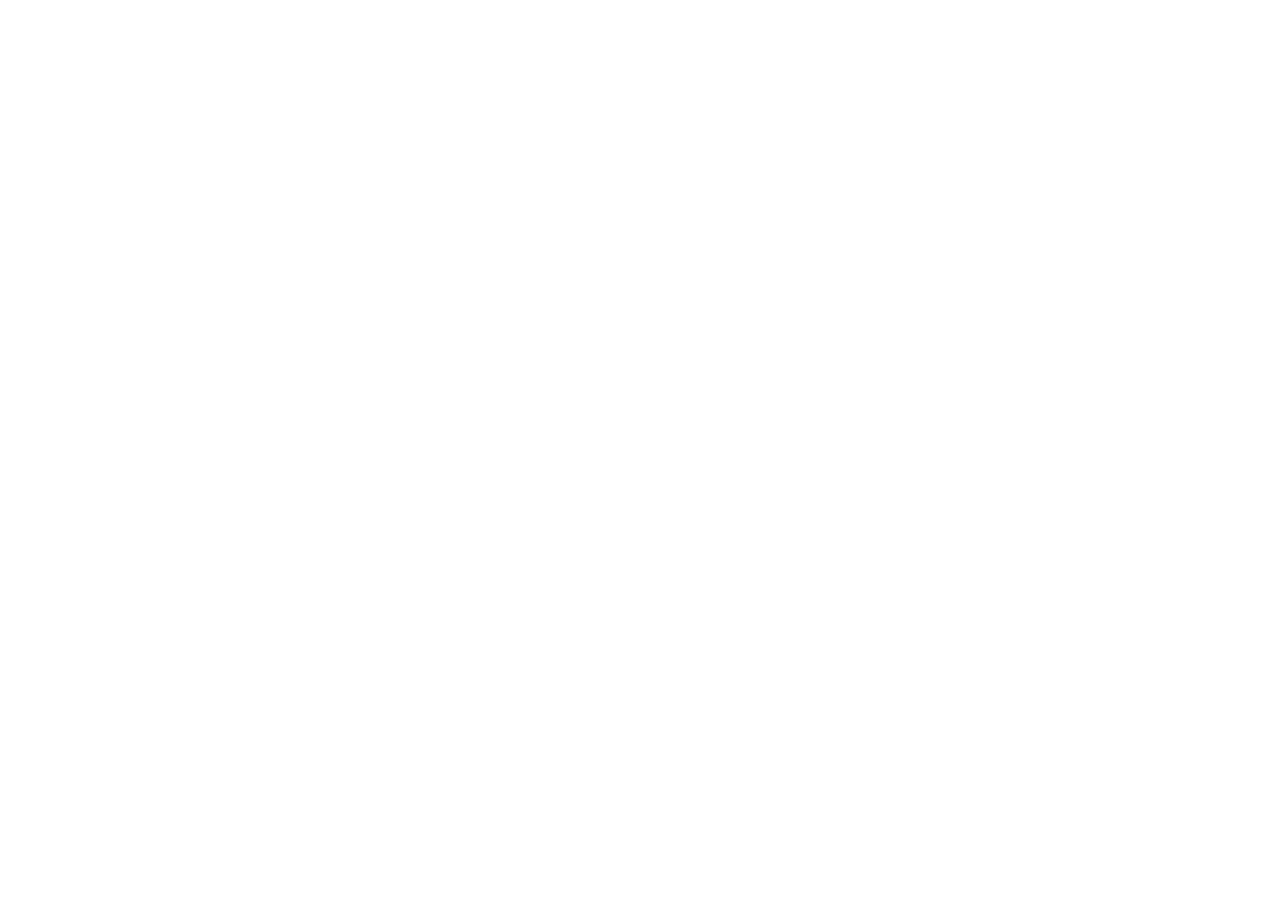
==== index.html @ 0e0993ca "primer commit" ====
<!DOCTYPE html>
<html lang="en">
<head>
    <meta charset="UTF-8">
    <meta name="viewport" content="width=device-width, initial-scale=1.0">
    <title>Home</title>
</head>
<body>
    
</body>
</html>
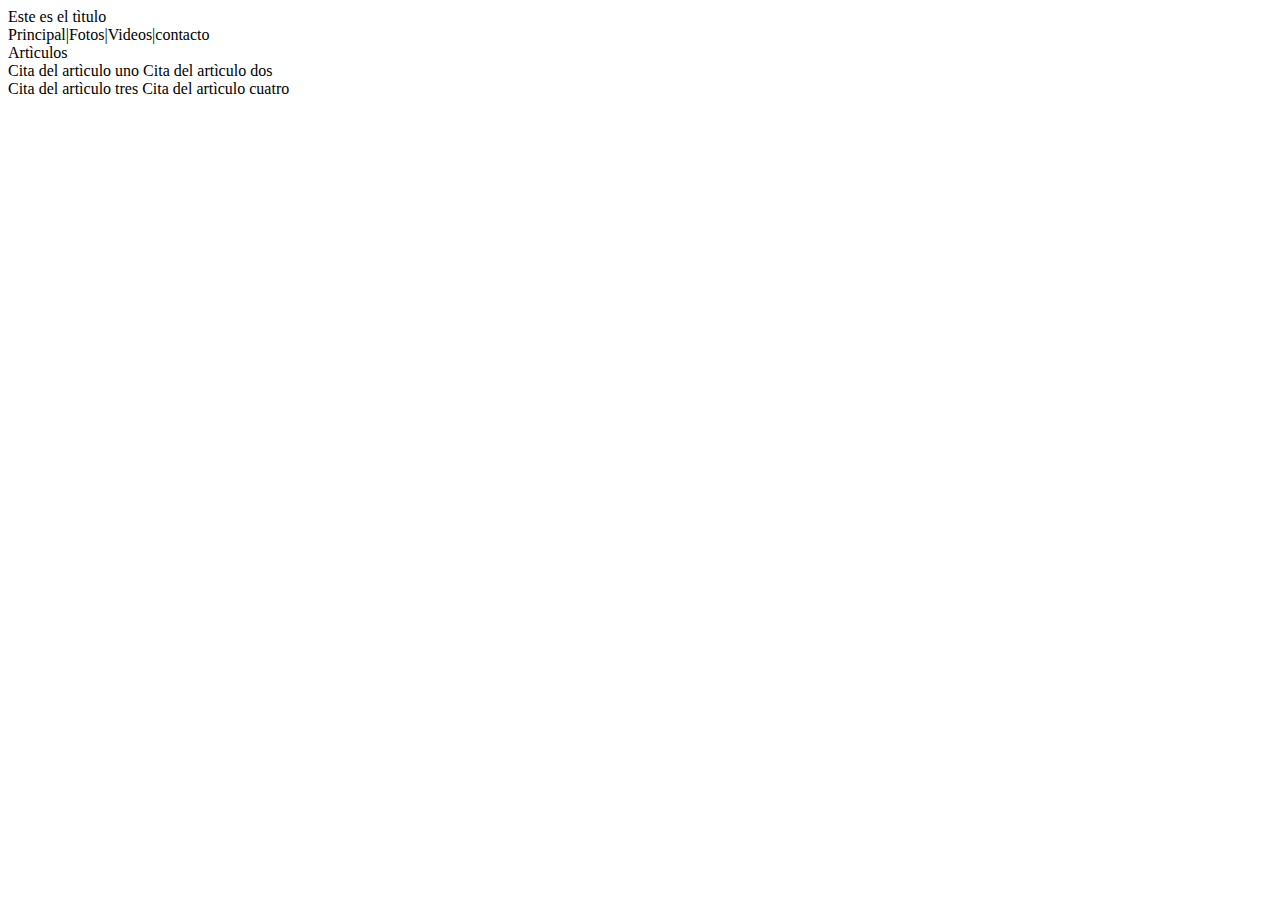
==== commit 0c05ddfc: "segundo commit" ====
--- a/index.html
+++ b/index.html
@@ -1,11 +1,43 @@
 <!DOCTYPE html>
 <html lang="en">
+
 <head>
     <meta charset="UTF-8">
     <meta name="viewport" content="width=device-width, initial-scale=1.0">
     <title>Home</title>
+    <link rel="icon" href="imagenes/favicon.png" type="image/png" sizes="16x16">
+    <link rel="stylesheet" href="css/miestilos.css">
 </head>
+
 <body>
-    
+    <div>
+        <header>
+            Este es el tìtulo
+        </header>
+    </div>
+    <main>
+
+        <div>
+            <nav>
+                Principal|Fotos|Videos|contacto
+            </nav>
+        </div>
+        <!-- el atributo id es para identicar la etiqueta de manera unica-->
+        <div>
+            <div id="noticias">
+                Artìculos
+            </div>
+        </div>
+        <!-- el atributo class es un identificador de grupo-->
+        <div class="noticiaslocales">
+            Cita del artìculo uno
+            Cita del artìculo dos
+        </div>
+        <div>
+            Cita del artìculo tres
+            Cita del artìculo cuatro
+        </div>
+    </main>
 </body>
+
 </html>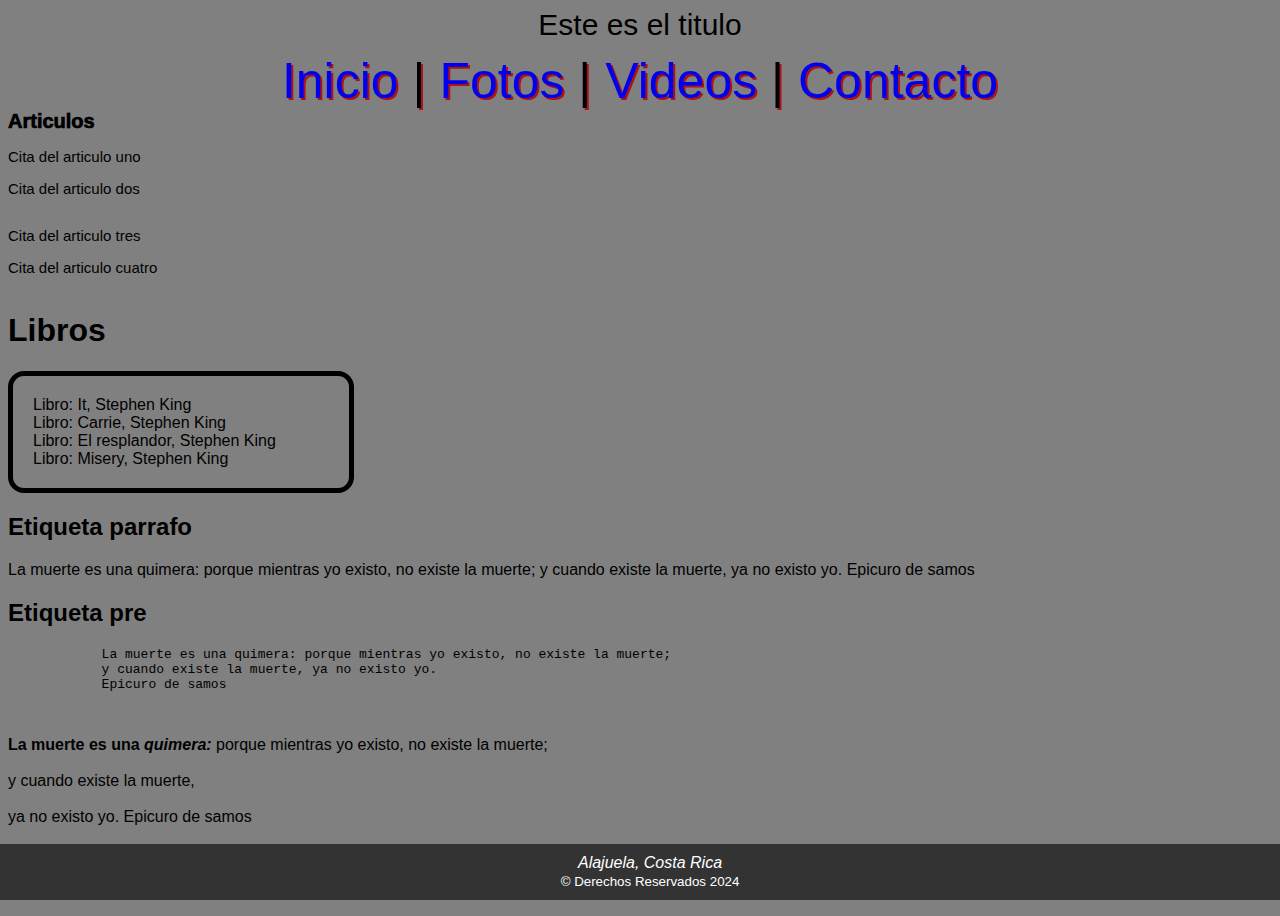
==== commit 1ba1a348: "modificacioines" ====
--- a/index.html
+++ b/index.html
@@ -4,40 +4,91 @@
 <head>
     <meta charset="UTF-8">
     <meta name="viewport" content="width=device-width, initial-scale=1.0">
-    <title>Home</title>
+    <title>home</title>
     <link rel="icon" href="imagenes/favicon.png" type="image/png" sizes="16x16">
+    <!--se usa para poner el logo en la pagina-->
     <link rel="stylesheet" href="css/miestilos.css">
 </head>
 
 <body>
-    <div>
+
+    <div class="titulo">
         <header>
-            Este es el tìtulo
+            Este es el titulo
         </header>
     </div>
-    <main>
+    <div id="navegacion">
+        <main>
+            <nav>
+                <a href="index.html"> Inicio </a> |
+                <a href="fotos.html"> Fotos </a> |
+                <a href="videos.html"> Videos </a> |
+                <a href="contacto.html"> Contacto </a>
+            </nav>
+    </div>
+    <div id="noticias"><!--el id es para identificar la etiqueta -->
+        <span>
+            Articulos
+        </span>
+    </div><!--el id es un identificador unico por eso mism no se puede poner en otras etiquetas-->
+    <div class="noticiaslocales"> <!-- se tiene siempre que escribir todo pegado-->
+        <p>
+            Cita del articulo uno
+        </p>
+        <p>
+            Cita del articulo dos
+        </p>
+    </div> <!--en cambio el class es uno grupal lo cual significa que el mismo se puede poner en varios lugares-->
+    <div class="noticiaslocales">
+        <p>
+            Cita del articulo tres
+        </p>
+        <p>
+            Cita del articulo cuatro
+        </p>
+    </div>
+    <div>
+        <h1>
+            Libros
+        </h1>
+        <div id="libro">
+            <div class="libros">Libro: It, Stephen King</div>
+            <div class="libros">Libro: Carrie, Stephen King</div>
+            <div class="libros">Libro: El resplandor, Stephen King</div>
+            <div class="libros">Libro: Misery, Stephen King</div>
+        </div>
+    </div>
 
-        <div>
-            <nav>
-                Principal|Fotos|Videos|contacto
-            </nav>
-        </div>
-        <!-- el atributo id es para identicar la etiqueta de manera unica-->
-        <div>
-            <div id="noticias">
-                Artìculos
-            </div>
-        </div>
-        <!-- el atributo class es un identificador de grupo-->
-        <div class="noticiaslocales">
-            Cita del artìculo uno
-            Cita del artìculo dos
-        </div>
-        <div>
-            Cita del artìculo tres
-            Cita del artìculo cuatro
-        </div>
+    <div>
+        <h2>Etiqueta parrafo</h2>
+        <p>
+            La muerte es una quimera: porque mientras yo existo, no existe la muerte;
+            y cuando existe la muerte, ya no existo yo.
+            Epicuro de samos
+        </p>
+        <h2> Etiqueta pre</h2>
+        <pre>
+            La muerte es una quimera: porque mientras yo existo, no existe la muerte;
+            y cuando existe la muerte, ya no existo yo.
+            Epicuro de samos  
+        </pre>
+    </div>
+    <div>
+        <p>
+            <strong>La muerte es una <em>quimera:</em></strong> porque mientras yo existo, no existe la muerte;<br /><br />
+            y cuando existe la muerte,<br /><br /> ya no existo yo.
+            Epicuro de samos
+
+        </p>
+
+    </div>
+
     </main>
+    <footer>
+        <address>Alajuela, Costa Rica</address>
+        <small>&copy; Derechos Reservados 2024</small>
+    </footer>
+
 </body>
 
 </html>--- a/css/miestilos.css
+++ b/css/miestilos.css
@@ -0,0 +1,89 @@
+.titulo {
+    font-size: 30px;
+    text-align: center;
+}
+
+a {
+    text-decoration: none;
+}
+
+body { 
+    background: gray
+    
+}
+
+#navegacion {
+    text-shadow: 2px 2px rgb(170, 20, 20);
+    font-size: 50px;
+    text-align: center;
+    margin-top: 10px;
+}
+
+.noticiaslocales {
+    font-size: 15px;
+    font-family: Cursive, Helvetica, sans-serif;
+}
+
+span {
+    font-size: 20px;
+    font-family: Verdana, Geneva, Tahoma, sans-serif;
+    font-weight: 1000;
+
+}
+
+#libro {
+    border-style: solid;
+    border-radius: 16px;
+    padding-left: 20px;
+    padding-top: 20px;
+    padding-bottom: 20px;
+    border-width: 5px;
+    width: 25%;
+   
+}
+
+
+
+body {
+    font-family: Arial, sans-serif;
+    display: flex;
+    flex-direction: column;
+    min-height: 100vh;
+}
+.content {
+    flex: 1;
+    padding: 20px;
+}
+footer {
+    position: fixed;
+    left: 0;
+    bottom: 0;
+    width: 100%;
+    background-color: #333;
+    color: white;
+    text-align: center;
+    padding: 10px;
+}
+
+img {
+    display: block;
+    margin-left: auto;
+    margin-right: auto;
+    width: 50%
+}
+
+table {
+    font-family: arial, sans-serif;
+    border-collapse: collapse;
+    width: 100%;
+  }
+  
+  td, th {
+    border: 1px solid #dddddd;
+    text-align: left;
+    padding: 8px;
+  }
+  
+  tr:nth-child(even) {
+    background-color: #dddddd;
+  }
